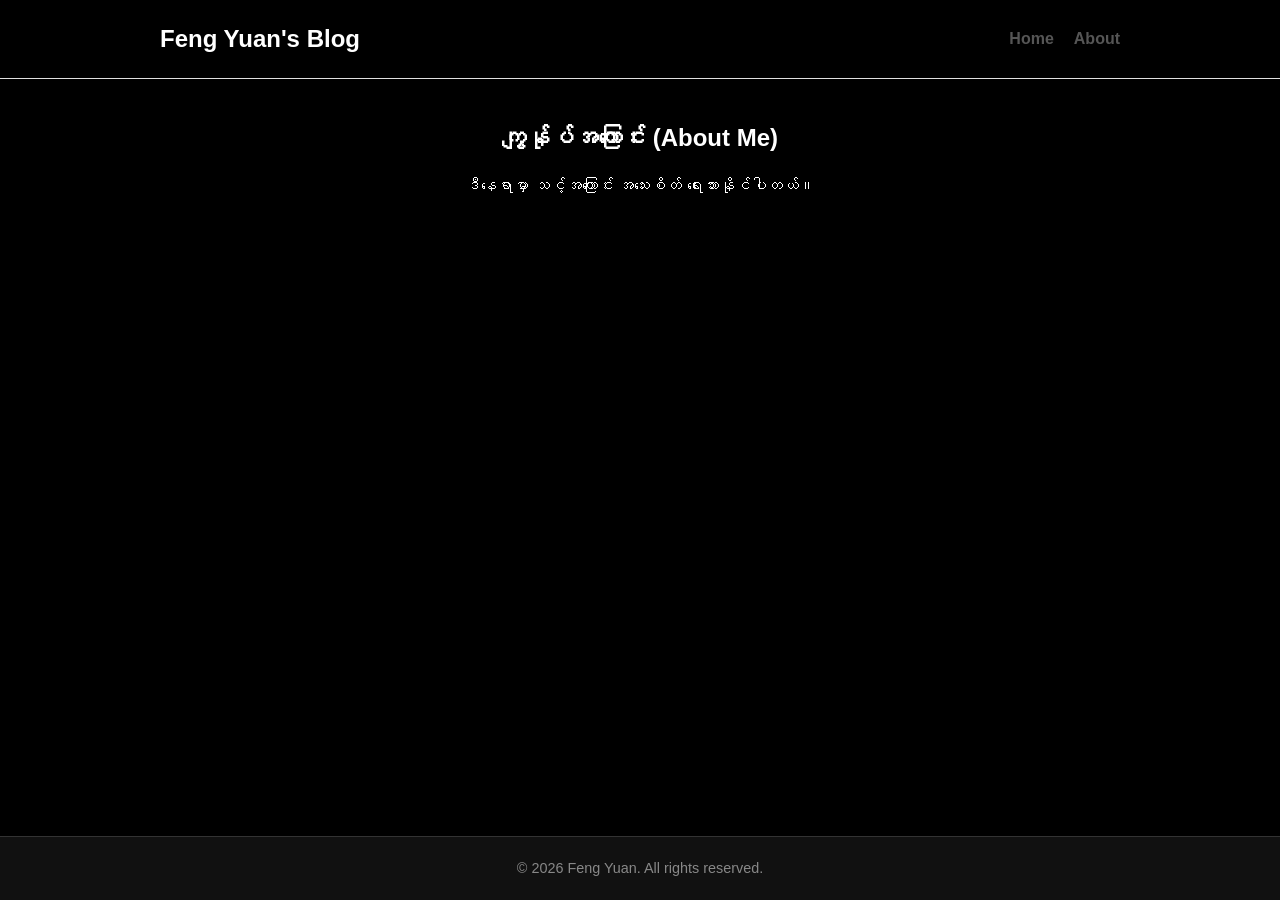
==== about.html @ f73f6e1f "Add files via upload" ====
<!DOCTYPE html>
<html lang="my">
<head>
    <meta charset="UTF-8">
    <meta name="viewport" content="width=device-width, initial-scale=1.0">
    <title>About Me - Feng Yuan</title>
    <link rel="stylesheet" href="style.css">
</head>
<body>

    <header>
        <div class="container">
            <h1 class="logo">Feng Yuan's Blog</h1>
            <nav>
                <ul>
                    <li><a href="index.html">Home</a></li>
                    <li><a href="about.html">About</a></li>
                </ul>
            </nav>
        </div>
    </header>

    <main class="container">
        <section style="padding: 40px 0; text-align: center;">
            <h2>ကျွန်ုပ်အကြောင်း (About Me)</h2>
            <p style="margin-top: 15px;">ဒီနေရာမှာ သင့်အကြောင်း အသေးစိတ် ရေးသားနိုင်ပါတယ်။</p>
        </section>
    </main>

    <footer>
        <p>&copy; 2026 Feng Yuan. All rights reserved.</p>
    </footer>

</body>
</html>
---- style.css ----
/* General Reset */
* {
    margin: 0;
    padding: 0;
    box-sizing: border-box;
}
/* 3D Canvas ကို Background အဖြစ် ထားရှိခြင်း */
#petal-canvas {
    position: fixed;
    top: 0;
    left: 0;
    width: 100vw;
    height: 100vh;
    pointer-events: none; /* Mouse Click များကို အရှေ့က စာသားများဆီ တိုက်ရိုက် ရောက်စေရန် */
    z-index: -1;          /* 💥 အဓိကပြင်ရမယ့်နေရာ: တန်ဖိုးကို -1 သို့ ပြောင်းပါ */
}
body {
    font-family: 'Segoe UI', Tahoma, Geneva, Verdana, sans-serif;
    line-height: 1.6;
    background-color: #000000;
    color: #ffffff;
    display: flex;
    flex-direction: column;
    min-height: 100vh;
    margin: 0;
}

.container {
    max-width: 1000px;
    margin: 0 auto;
    padding: 0 20px;
}

/* Header & Navigation */
header {
    background-color: #000000;
    border-bottom: 1px solid #e0e0e0;
    padding: 20px 0;
    position: sticky;
    top: 0;
}

header .container {
    display: flex;
    justify-content: space-between;
    align-items: center;
}

.logo {
    font-size: 1.5rem;
    color: #ffffff;
    font-weight: 600;
    transition: color 0.3s;
}

nav ul {
    display: flex;
    list-style: none;
}

nav ul li {
    margin-left: 20px;
}

nav ul li a {
    text-decoration: none;
    color: #555;
    font-weight: 600;
    transition: color 0.3s;
}

nav ul li a:hover {
    color: #3498db;
}

/* Hero Section */
.hero {
    background-color: #000000;
    color: #ffffff;
    text-align: center;
    padding: 60px 20px;
}

.hero h2 {
    font-size: 2rem;
    margin-bottom: 10px;
}

.hero p {
    font-size: 1.1rem;
    color: #bdc3c7;
    max-width: 600px;
    margin: 0 auto;
}

/* Main Posts Grid */
main {
    flex: 1;
    margin-top: 40px;
    margin-bottom: 40px;
}

.posts-grid {
    display: grid;
    grid-template-columns: repeat(auto-fit, minmax(300px, 1fr));
    gap: 25px;
}

/* Blog Post Card */
.card {
    background: #ffffff;
    padding: 25px;
    border-radius: 8px;
    box-shadow: 0 4px 6px rgba(0, 0, 0, 0.05);
    display: flex;
    flex-direction: column;
}

.card h3 {
    color: #2c3e50;
    margin-bottom: 8px;
}

.card .date {
    font-size: 0.85rem;
    color: #888;
    margin-bottom: 15px;
}

.card p {
    color: #555;
    margin-bottom: 20px;
    flex-grow: 1;
}

.card .read-more {
    text-decoration: none;
    color: #3498db;
    font-weight: bold;
    transition: color 0.2s;
}

.card .read-more:hover {
    color: #1d6fa5;
}

/* Footer */
footer {
    text-align: center;
    padding: 20px;
    background-color: #111111;
    border-top: 1px solid #333333;
    color: #888888;
    font-size: 0.9rem;
}
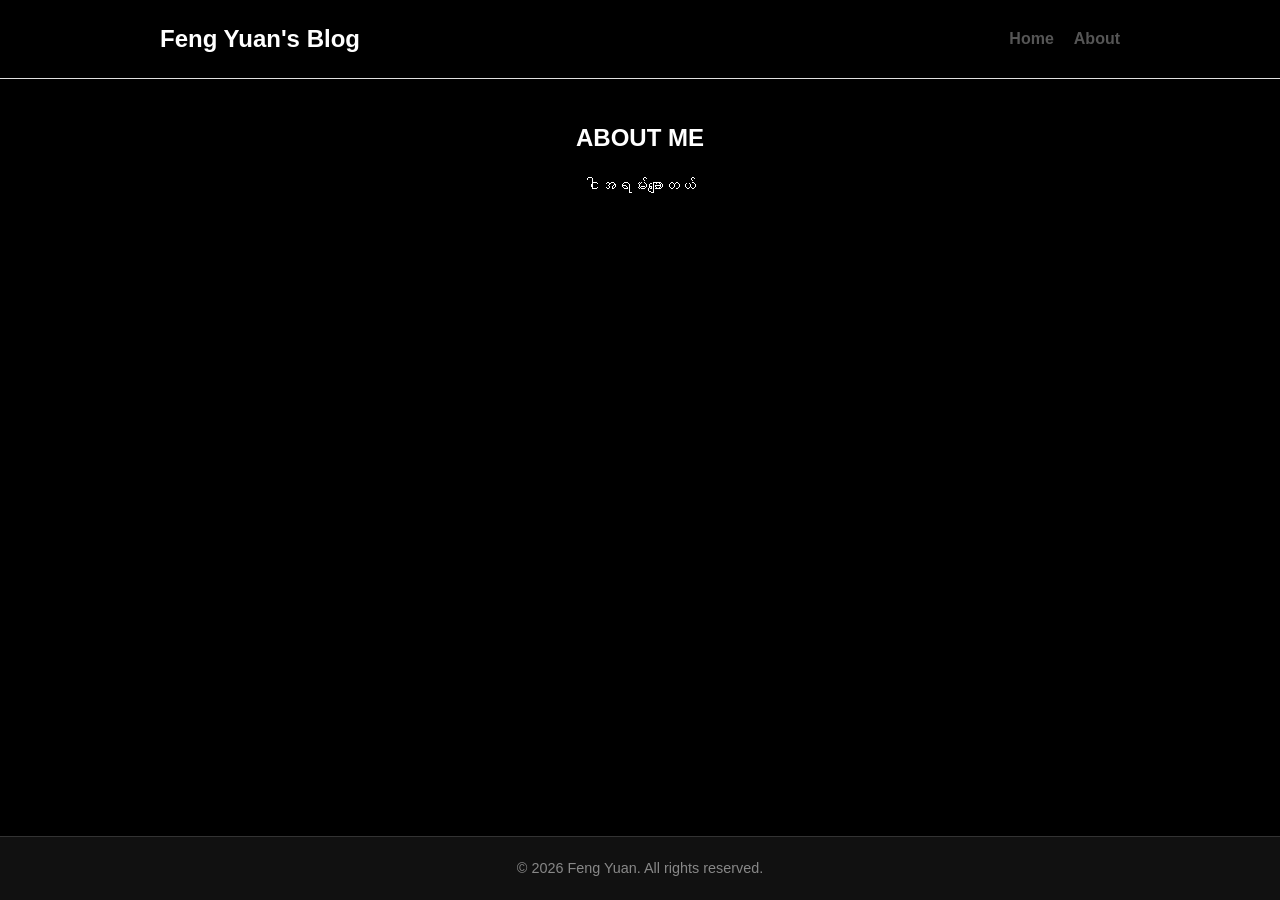
==== commit 93148978: "Update about.html" ====
--- a/about.html
+++ b/about.html
@@ -22,8 +22,8 @@
 
     <main class="container">
         <section style="padding: 40px 0; text-align: center;">
-            <h2>ကျွန်ုပ်အကြောင်း (About Me)</h2>
-            <p style="margin-top: 15px;">ဒီနေရာမှာ သင့်အကြောင်း အသေးစိတ် ရေးသားနိုင်ပါတယ်။</p>
+            <h2>ABOUT ME</h2>
+            <p style="margin-top: 15px;"> ငါအရမ်းချောတယ်</p>
         </section>
     </main>
 
@@ -32,4 +32,4 @@
     </footer>
 
 </body>
-</html>+</html>
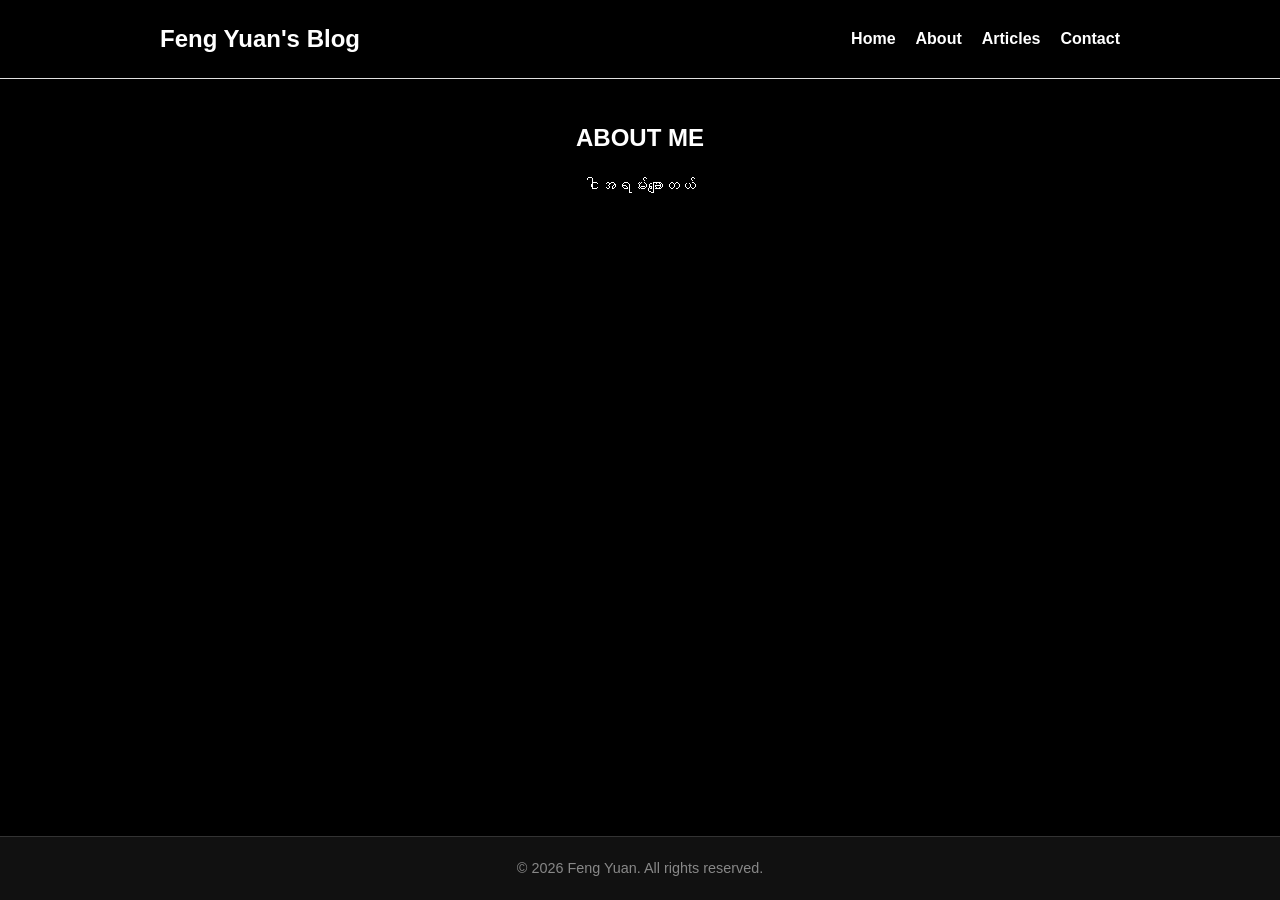
==== commit e603789a: "Update about.html" ====
--- a/about.html
+++ b/about.html
@@ -13,8 +13,10 @@
             <h1 class="logo">Feng Yuan's Blog</h1>
             <nav>
                 <ul>
-                    <li><a href="index.html">Home</a></li>
-                    <li><a href="about.html">About</a></li>
+                  <li><a href="index.html">Home</a></li>
+                  <li><a href="about.html">About</a></li>
+                  <li><a href="articles.html">Articles</a></li>
+                  <li><a href="contact.html">Contact</a></li>
                 </ul>
             </nav>
         </div>
--- a/style.css
+++ b/style.css
@@ -14,6 +14,7 @@
     pointer-events: none; /* Mouse Click များကို အရှေ့က စာသားများဆီ တိုက်ရိုက် ရောက်စေရန် */
     z-index: -1;          /* 💥 အဓိကပြင်ရမယ့်နေရာ: တန်ဖိုးကို -1 သို့ ပြောင်းပါ */
 }
+
 body {
     font-family: 'Segoe UI', Tahoma, Geneva, Verdana, sans-serif;
     line-height: 1.6;
@@ -64,7 +65,7 @@
 
 nav ul li a {
     text-decoration: none;
-    color: #555;
+    color: #ffffff;
     font-weight: 600;
     transition: color 0.3s;
 }
@@ -123,12 +124,12 @@
 
 .card .date {
     font-size: 0.85rem;
-    color: #888;
+    color: #000000;
     margin-bottom: 15px;
 }
 
 .card p {
-    color: #555;
+    color: #000000;
     margin-bottom: 20px;
     flex-grow: 1;
 }
@@ -153,3 +154,17 @@
     color: #888888;
     font-size: 0.9rem;
 }
+/* ဘယ်ညာ လှုပ်ရှားမည့် စာသားအတွက် Animation */
+.moving-text {
+    display: inline-block;
+    animation: moveLeftRight 2s infinite alternate ease-in-out;
+}
+
+@keyframes moveLeftRight {
+    0% {
+        transform: translateX(-15px); /* ဘယ်ဘက်သို့ ၁၅ pixel ရောက်မည် */
+    }
+    100% {
+        transform: translateX(15px);  /* ညာဘက်သို့ ၁၅ pixel ရောက်မည် */
+    }
+}
